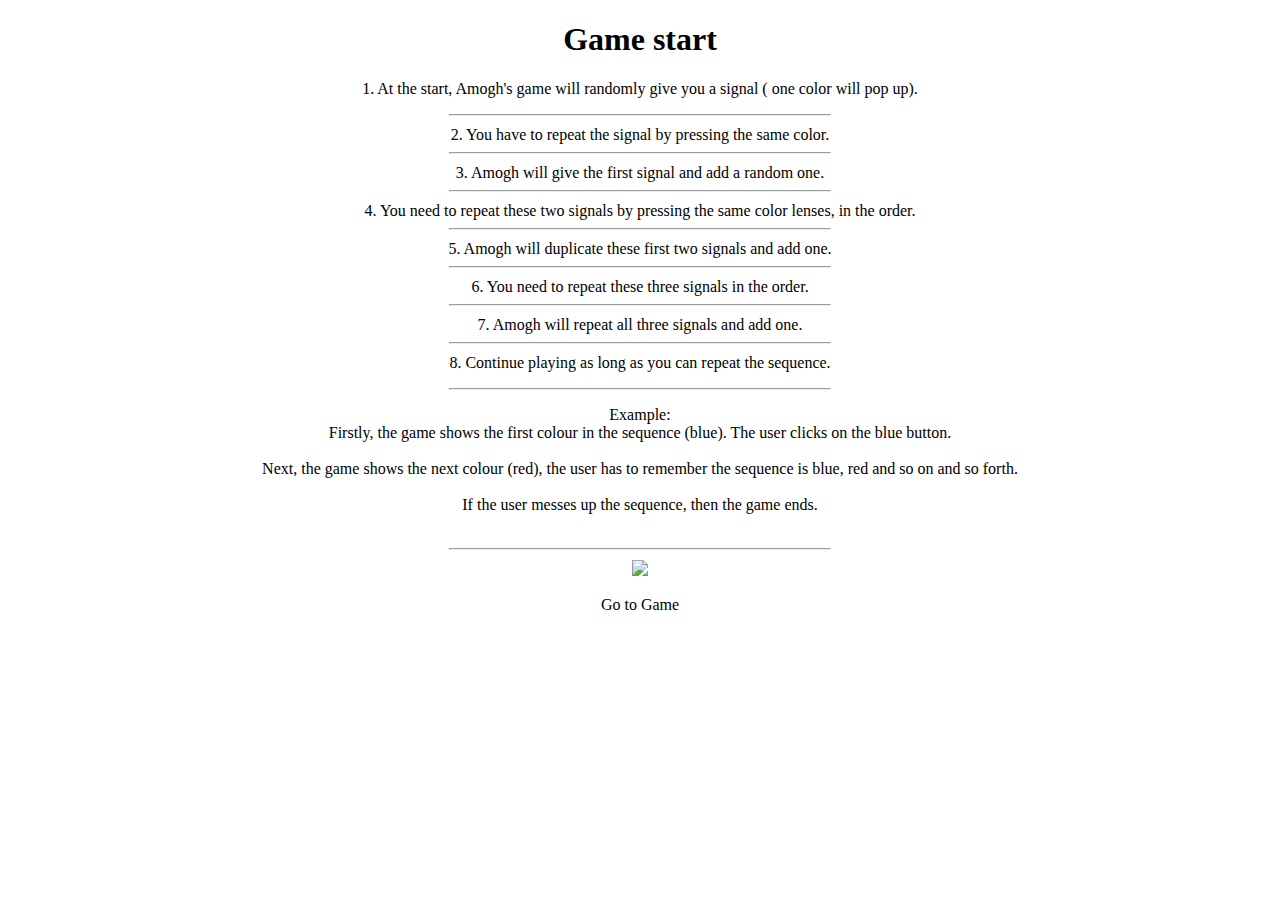
==== index.html @ 3f4314a7 "Rename Game Rules.html to index.html" ====
<!doctype html>
<html lang="en">
  <head>
    <!-- Required meta tags -->
    <meta charset="utf-8">
    <meta name="viewport" content="width=device-width, initial-scale=1, shrink-to-fit=no">

    <!-- Bootstrap CSS -->
    <link rel="stylesheet" href="https://cdn.jsdelivr.net/npm/bootstrap@4.6.0/dist/css/bootstrap.min.css" integrity="sha384-B0vP5xmATw1+K9KRQjQERJvTumQW0nPEzvF6L/Z6nronJ3oUOFUFpCjEUQouq2+l" crossorigin="anonymous">
        <link rel="stylesheet" type="text/css" href="game.css">
    <title>Game start</title>
  </head>
  <body>
    <div class="jumbotron">
  <h1 class="display-4">Game start</h1>
  <p class="lead">1. At the start, Amogh's game will randomly give you a signal ( one color will pop up).
<br><hr>
2. You have to repeat the signal by pressing the same color. 
<br><hr>
3. Amogh will give the first signal and add a random one. 
<br><hr>
4. You need to repeat these two signals by pressing the same color lenses, in the order.
<br><hr>
5. Amogh will duplicate these first two signals and add one.
<br><hr>
6. You need to repeat these three signals in the order.
<br><hr>
7. Amogh will repeat all three signals and add one.
<br><hr>
8. Continue playing as long as you can repeat the sequence.

</p>
  <hr class="my-4">
  <p>Example:<br>Firstly, the game shows the first colour in the sequence (blue). The user clicks on the blue button.<br><br>

Next, the game shows the next colour (red), the user has to remember the sequence is blue, red and so on and so forth.<br><br>

If the user messes up the sequence, then the game ends.<br><br><hr>
<img src="start.gif">

</p>

  <a class="btn btn-primary btn-lg" href="index.html" role="button">Go to Game</a>
</div>

    <!-- Optional JavaScript; choose one of the two! -->

    <!-- Option 1: jQuery and Bootstrap Bundle (includes Popper) -->
    <script src="https://code.jquery.com/jquery-3.5.1.slim.min.js" integrity="sha384-DfXdz2htPH0lsSSs5nCTpuj/zy4C+OGpamoFVy38MVBnE+IbbVYUew+OrCXaRkfj" crossorigin="anonymous"></script>
    <script src="https://cdn.jsdelivr.net/npm/bootstrap@4.6.0/dist/js/bootstrap.bundle.min.js" integrity="sha384-Piv4xVNRyMGpqkS2by6br4gNJ7DXjqk09RmUpJ8jgGtD7zP9yug3goQfGII0yAns" crossorigin="anonymous"></script>

    <!-- Option 2: Separate Popper and Bootstrap JS -->
    <!--
    <script src="https://code.jquery.com/jquery-3.5.1.slim.min.js" integrity="sha384-DfXdz2htPH0lsSSs5nCTpuj/zy4C+OGpamoFVy38MVBnE+IbbVYUew+OrCXaRkfj" crossorigin="anonymous"></script>
    <script src="https://cdn.jsdelivr.net/npm/popper.js@1.16.1/dist/umd/popper.min.js" integrity="sha384-9/reFTGAW83EW2RDu2S0VKaIzap3H66lZH81PoYlFhbGU+6BZp6G7niu735Sk7lN" crossorigin="anonymous"></script>
    <script src="https://cdn.jsdelivr.net/npm/bootstrap@4.6.0/dist/js/bootstrap.min.js" integrity="sha384-+YQ4JLhjyBLPDQt//I+STsc9iw4uQqACwlvpslubQzn4u2UU2UFM80nGisd026JF" crossorigin="anonymous"></script>
    -->
  </body>
</html>
---- game.css ----
body{
	text-align: center;
}
hr{
  margin-bottom: 10px;
  width:30%;
  background-color: black;
}
a{
	color:black;
	text-decoration: none;
}
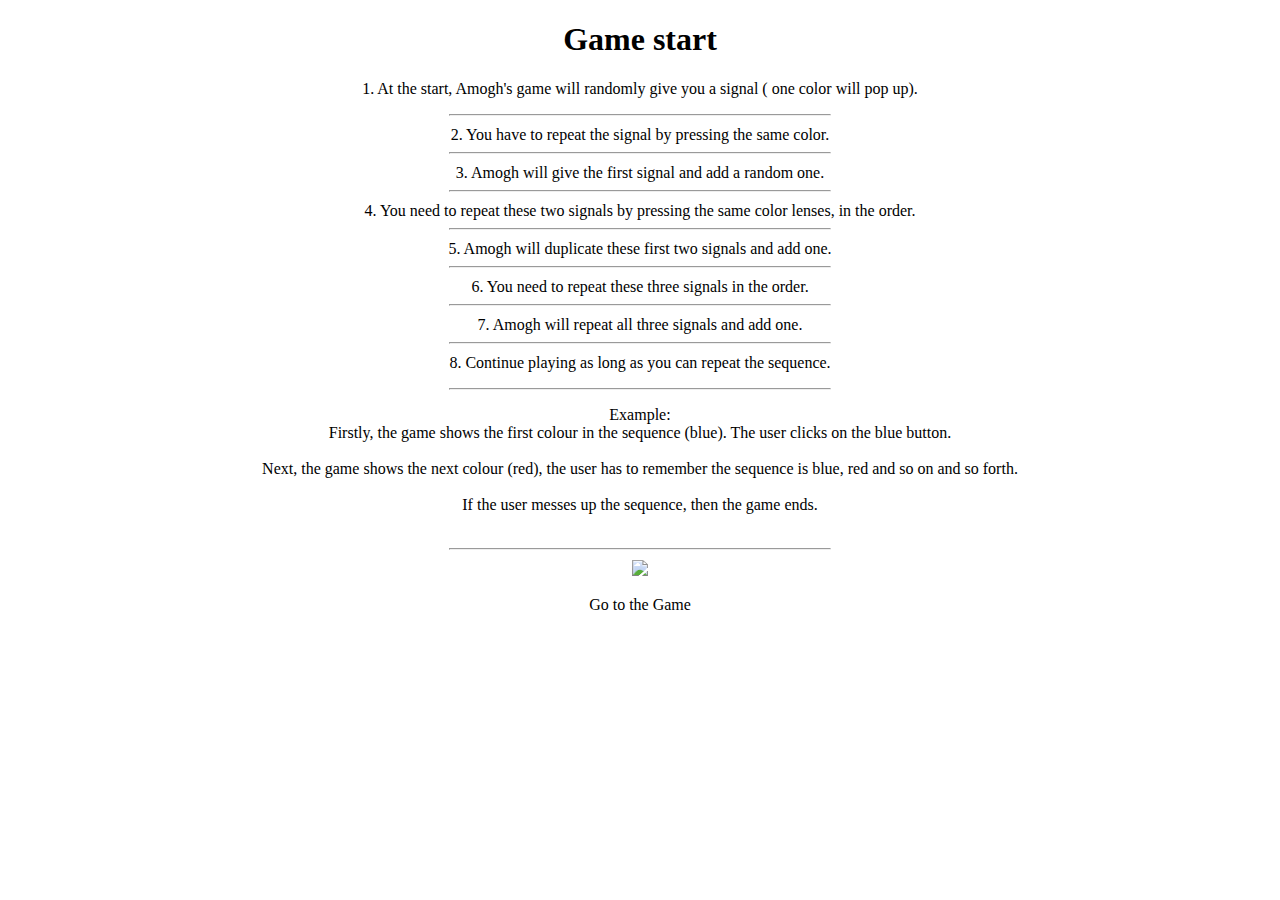
==== commit 94db6f16: "Update index.html" ====
--- a/index.html
+++ b/index.html
@@ -40,7 +40,7 @@
 
 </p>
 
-  <a class="btn btn-primary btn-lg" href="index.html" role="button">Go to Game</a>
+  <a class="btn btn-primary btn-lg" href="https://sgrpnwr.github.io/Game" role="button">Go to the Game</a>
 </div>
 
     <!-- Optional JavaScript; choose one of the two! -->
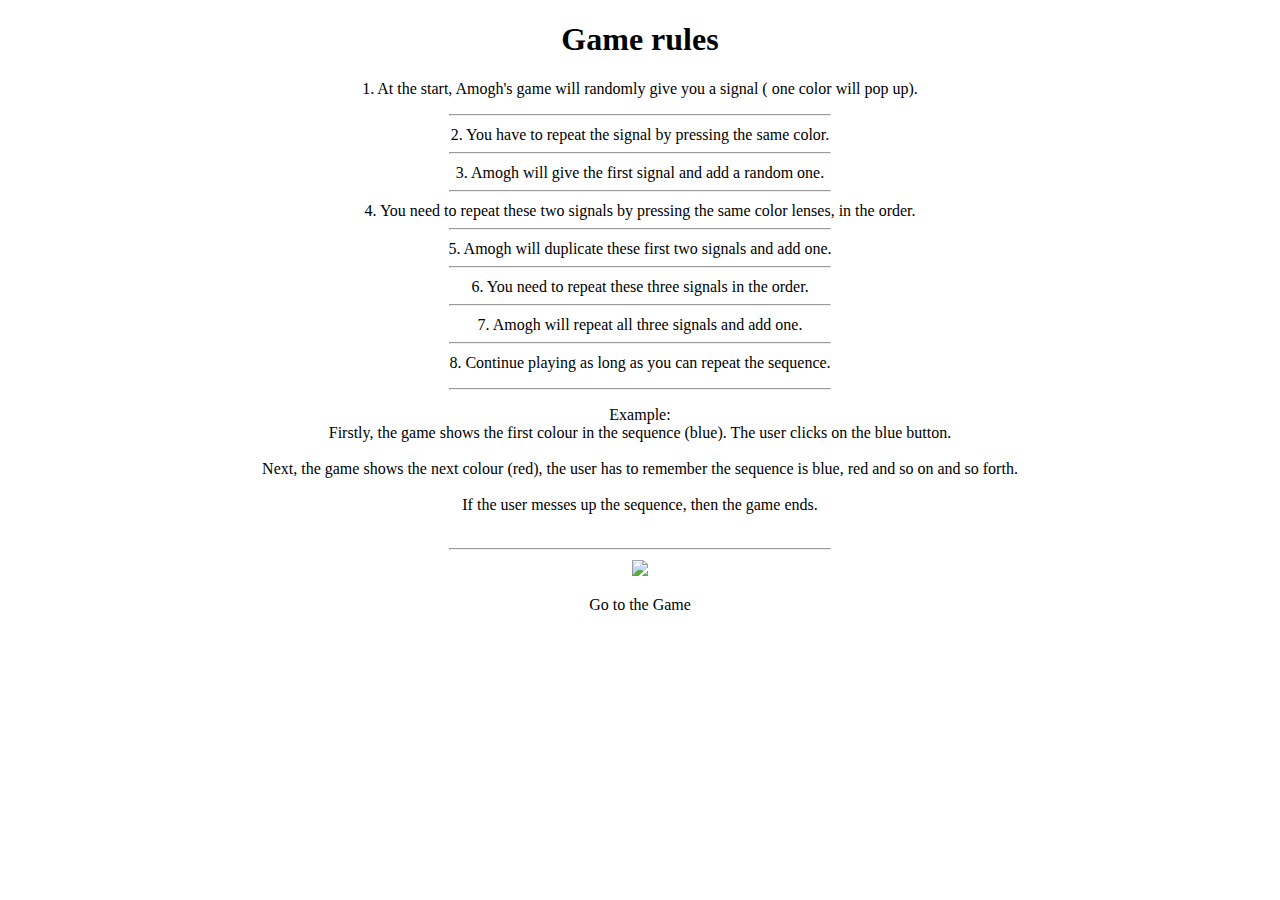
==== commit 00847a11: "Update index.html" ====
--- a/index.html
+++ b/index.html
@@ -12,7 +12,7 @@
   </head>
   <body>
     <div class="jumbotron">
-  <h1 class="display-4">Game start</h1>
+  <h1 class="display-4">Game rules</h1>
   <p class="lead">1. At the start, Amogh's game will randomly give you a signal ( one color will pop up).
 <br><hr>
 2. You have to repeat the signal by pressing the same color. 
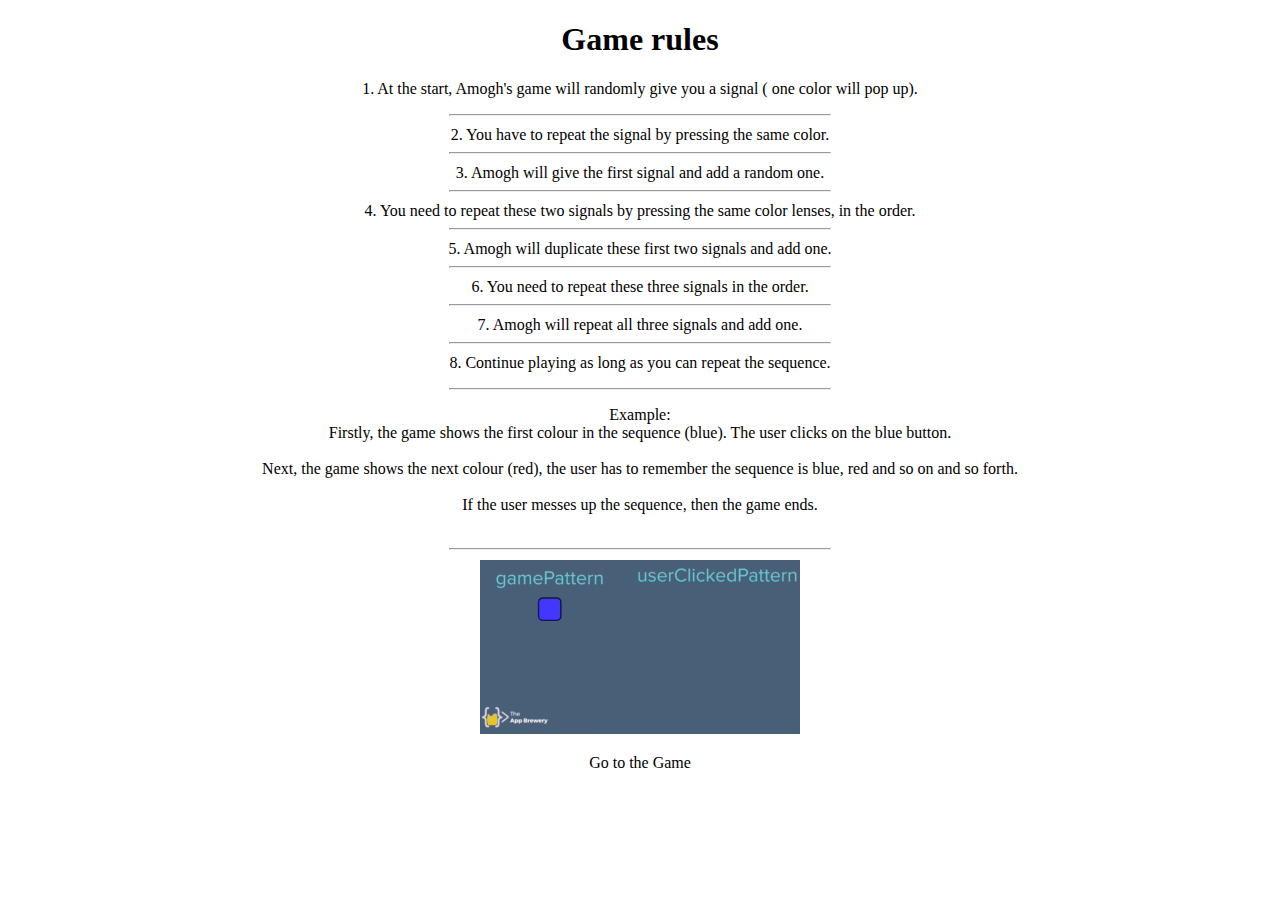
==== commit e4173a0a: "Update index.html" ====
--- a/index.html
+++ b/index.html
@@ -8,7 +8,7 @@
     <!-- Bootstrap CSS -->
     <link rel="stylesheet" href="https://cdn.jsdelivr.net/npm/bootstrap@4.6.0/dist/css/bootstrap.min.css" integrity="sha384-B0vP5xmATw1+K9KRQjQERJvTumQW0nPEzvF6L/Z6nronJ3oUOFUFpCjEUQouq2+l" crossorigin="anonymous">
         <link rel="stylesheet" type="text/css" href="game.css">
-    <title>Game start</title>
+    <title>Game Rules</title>
   </head>
   <body>
     <div class="jumbotron">
@@ -36,7 +36,7 @@
 Next, the game shows the next colour (red), the user has to remember the sequence is blue, red and so on and so forth.<br><br>
 
 If the user messes up the sequence, then the game ends.<br><br><hr>
-<img src="start.gif">
+<img src="rules.gif">
 
 </p>
 
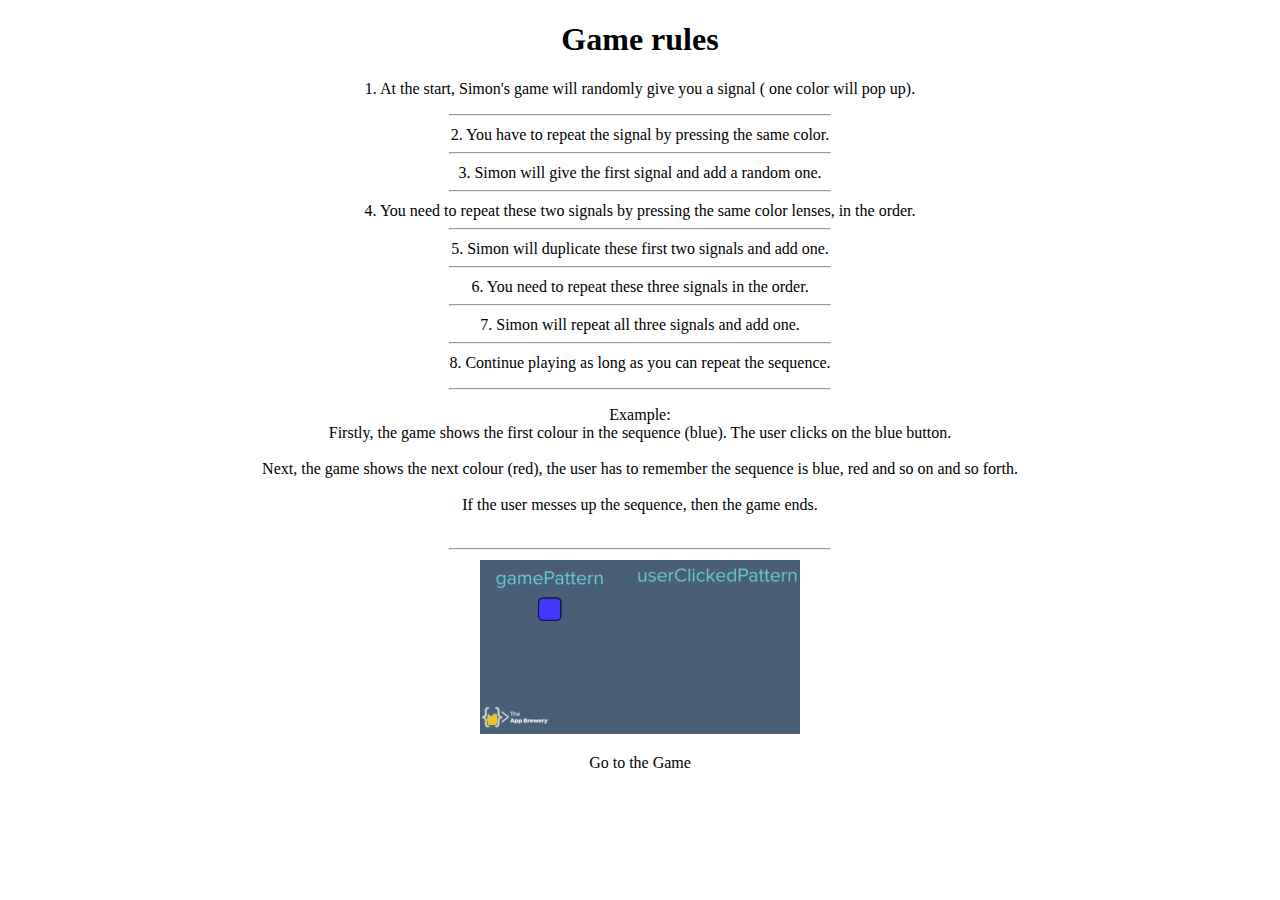
==== commit 29025418: "Update index.html" ====
--- a/index.html
+++ b/index.html
@@ -13,19 +13,19 @@
   <body>
     <div class="jumbotron">
   <h1 class="display-4">Game rules</h1>
-  <p class="lead">1. At the start, Amogh's game will randomly give you a signal ( one color will pop up).
+  <p class="lead">1. At the start, Simon's game will randomly give you a signal ( one color will pop up).
 <br><hr>
 2. You have to repeat the signal by pressing the same color. 
 <br><hr>
-3. Amogh will give the first signal and add a random one. 
+3. Simon will give the first signal and add a random one. 
 <br><hr>
 4. You need to repeat these two signals by pressing the same color lenses, in the order.
 <br><hr>
-5. Amogh will duplicate these first two signals and add one.
+5. Simon will duplicate these first two signals and add one.
 <br><hr>
 6. You need to repeat these three signals in the order.
 <br><hr>
-7. Amogh will repeat all three signals and add one.
+7. Simon will repeat all three signals and add one.
 <br><hr>
 8. Continue playing as long as you can repeat the sequence.
 
